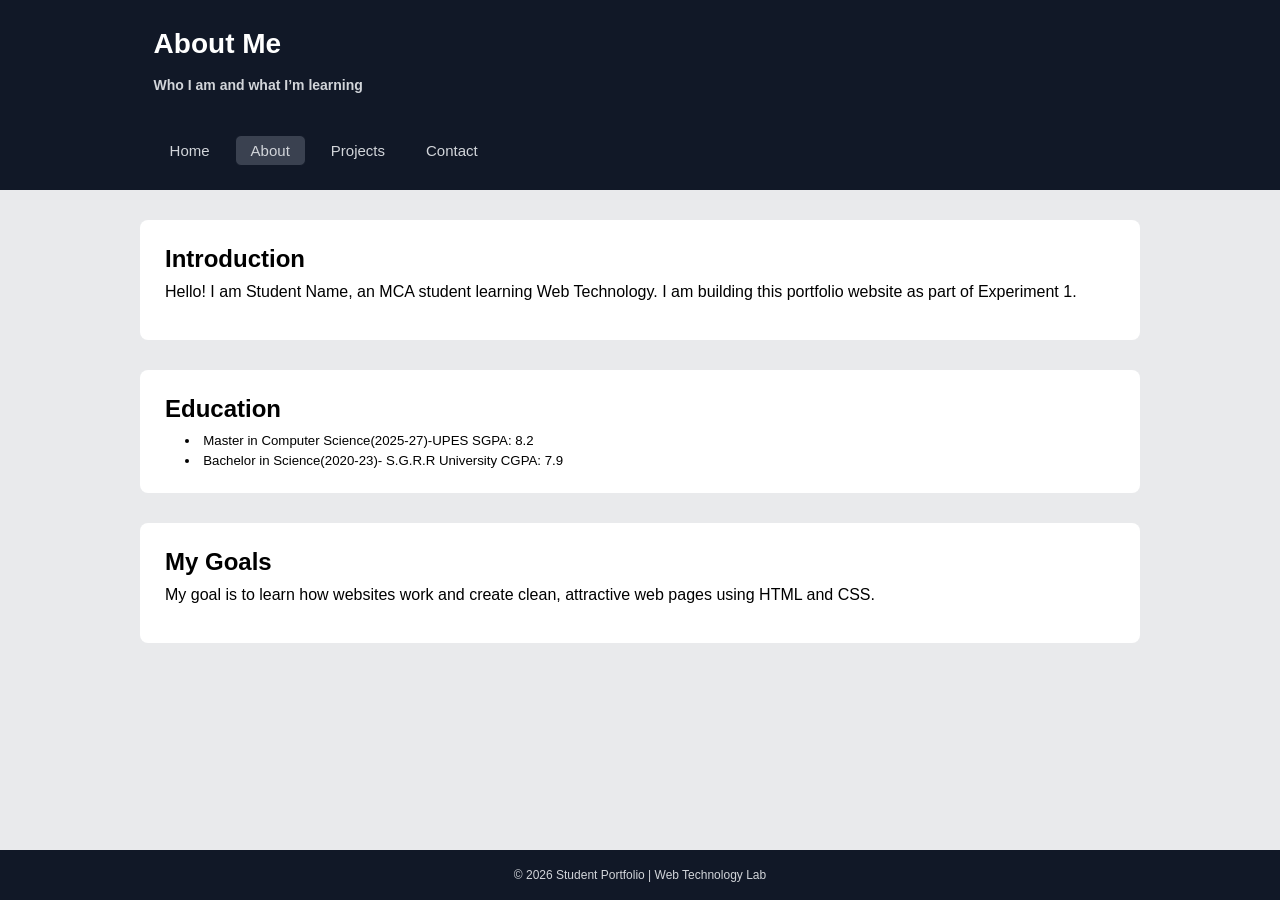
==== My Portfolio/about.html @ 5d3e5857 "This is my Web Responsive portfolio" ====
<!DOCTYPE html>
<html lang="en">
<head>
    <meta charset="UTF-8">
    <meta name="viewport" content="width=device-width, initial-scale=1.0">
    <title>Portfolio 2</title>
    <link rel="stylesheet" href="style.css">
</head>
<body>
    <nav id="top-nav">
        <div id="nav-content">
            <h2 style="color: white;">About Me</h2>
            <h3 style="color: #d2d5da;">Who I am and what I’m learning</h3>
            <div id="pages">
                <a href="index.html">Home</a>
                <a href="about.html" style="background-color:#3A4150;">About</a>
                <a href="projects.html">Projects</a>
                <a href="contact.html">Contact</a>
            </div>
        </div>
    </nav>
    <div class="main">
        <div class="boxes">
            <div id="b1abt">
                <h2>Introduction</h2>
                <p>Hello! I am Student Name, an MCA student learning Web Technology. I am building this portfolio website as part of Experiment 1.</p>
            </div>
            <div id="b2abt">
                <h2>Education</h2>
                <ul>
                    <li>Master in Computer Science(2025-27)-UPES SGPA: 8.2</li>
                    <li>Bachelor in Science(2020-23)- S.G.R.R University CGPA: 7.9</li>
                </ul>
            </div>
            <div id="b3abt">
                <h2>My Goals</h2>
                <p>My goal is to learn how websites work and create clean, attractive web pages using HTML and CSS.</p>
            </div>
        </div>
    </div>
    <nav class="bottom-nav">
        <p>© 2026 Student Portfolio | Web Technology Lab</p>
    </nav>    
</body>  
</html>
---- My Portfolio/style.css ----
*{
    margin: 0;
    padding: 0;
    font-family: Arial, Helvetica, sans-serif;
    box-sizing: border-box;
}
html {
    scroll-behavior: smooth;
}
html,body{  
    width: 100%;
    height: 100%;
    background-color: #e9eaec;
    min-height: 100vh;
    display: flex;
    flex-direction: column;
} 
#top-nav{
    width:100% ;
    min-height: 190px;
    height: auto;
    background-color: #111827;
    overflow: hidden;
    flex-shrink: 0;
}
#nav-content{
    display: flex;
    flex-direction: column;
    padding-left: clamp(16px, 12%, 220px);
}
#nav-content h2{
    font-size: 28px;
    padding-top: 28px;
    
}
#nav-content h3{
    margin-top: 17px;
    font-size: 14px;
}   
#pages{
    display: flex;
    margin-top: 42px;
    font-size: 15px;
    gap: 9px;
    flex-wrap: wrap;
}
#pages a{
    color: #d2d5da;
    border:1px solid #111827;
    font-weight: 200;
    border-radius: 6px;
    padding: 0.4em 1em;
    display: inline-block;
}
#pages a{
    text-decoration: none;
}
#pages a:hover{
    background-color:#3a4356;
}
.main {
    flex: 1;
    display: flex;
    flex-direction: column;
    align-items: flex-start;
}
.boxes{
    width: 100%;
}
#box1{
    max-width: 1000px;
    margin: 30px auto;
    height: 150px;
    background-color: white;
    border-radius: 8px;
    padding: 25px;
} 
#box1 h2{
    margin-bottom: 10px;
}
#box1 p{
    font-size: 15px;
}
#box1 a{
    margin-top: 15px;
    color: white;
    font-weight: 200;
    border-radius: 6px;
    padding: 0.4em 1em;
    display: inline-block;
    text-decoration: none;
    background-color:#2563EB;
}
#box2{
    display: flex;
    max-width: 1000px;
    margin: 30px auto;
    min-height: 180px;
    height: auto;
    background-color: white;
    border-radius: 8px;
    width: 100%;
} 
#init{
    display: grid;
    place-items: center;
    min-width: 150px;
    min-height: 150px;
    aspect-ratio: 1 / 1;
    background: linear-gradient(to bottom right,#5DA1F9,#2766EB);
    border: #111827;
    border-radius: 10px;
    margin: 25px;
    color: white;
}
#box2-cont{
    display: flex;
    flex-direction: column;
    justify-content: left;
    margin-top: 50px;
    margin-bottom: 25px;
    flex: 1;
    gap: 10px;
}
@media (max-width: 600px){
    #box2{
        flex-direction: column;
        align-items: center;
        text-align: center;
        gap: 15px;
    }
}
.bottom-nav{
    background-color: #111827;
    flex-shrink: 0;
    color: #d2d5da;
    display: grid;
    place-items: center;
    min-height: 50px;
    height: auto;
    font-size: 12px;
}
#box3{
    max-width: 1000px;
    margin: 30px auto;
    min-height: 150px;
    height: auto;
    background-color: white;
    border-radius: 8px;
    width: 100%;
    padding: 25px;
} 
#box3 h2{
    margin-bottom: 9px;
}
#box3 ul{
    padding-left: 20px;
    list-style-position: inside;
    display: flex;
    flex-direction: column;
    gap: 5px;
}
#b1abt{
    max-width: 1000px;
    margin: 30px auto;
    min-height: 120px;
    height: auto;
    background-color: white;
    border-radius: 8px;
    padding: 25px;
}
#b1abt h2{
    margin-bottom: 10px;
}
#b1abt p{
    font-weight: 100;
}
#b2abt{
    max-width: 1000px;
    margin: 30px auto;
    min-height: 120px;
    height: auto;
    background-color: white;
    border-radius: 8px;
    padding: 25px;
}
#b2abt h2{
    margin-bottom: 10px;
}
#b2abt ul{
    padding-left: 20px;
    list-style-position: inside;
    display: flex;
    flex-direction: column;
    gap: 5px;
    font-size: 13.25px;
}
#b3abt{
    max-width: 1000px;
    margin: 30px auto;
    min-height: 120px;
    height: auto;
    background-color: white;
    border-radius: 8px;
    padding: 25px;
}
#b3abt h2{
    margin-bottom: 10px;
}
#b3abt p{
    font-weight: 100;
}
#b1prj{
    max-width: 1000px;
    margin: 30px auto;
    min-height: 350px;
    height: auto;
    background-color: white;
    border-radius: 8px;
    padding: 25px;
}
#b1prj h2{
    margin-bottom: 20px ;
}
#prjs{
    display: grid;
    grid-template-columns: repeat(2, 1fr);
    gap: 20px;
    padding: 10px;
}
@media (max-width: 600px){
    #prjs{
        grid-template-columns: 1fr;
    }
}
.prj{
    border: 0.5px rgb(210, 210, 210) solid;
    border-radius: 10px;
    margin: 10px;
    min-height: 100px;
    height: auto;
    padding: 10px;
    background-color: #f6f6f6;
}
.prj h3{
    margin-bottom: 10px;
}
.prj p{
    font-size: 14px;
}
#b2prj{
    max-width: 1000px;
    margin: 30px auto;
    min-height: 150px;
    height: auto;
    background-color: white;
    border-radius: 8px;
    width: 100%;
    padding: 25px;
} 
#b2prj h2{
    margin-bottom: 10px;
}
#b2prj ul{
    padding-left: 20px;
    list-style-position: inside;
    display: flex;
    flex-direction: column;
    gap: 5px;
}
#b1cnt{
    max-width: 1000px;
    margin: 30px auto;
    min-height: 140px;
    height: auto;
    background-color: white;
    border-radius: 8px;
    padding: 25px;
}
#b1cnt h2{
    margin-bottom: 15px;
}
#b1cnt p{
    font-size: 14.5px;
}
#b2cnt{
    display: flex;
    flex-direction: column;
    max-width: 1000px;
    margin: 30px auto;
    min-height: 350px;
    height: auto;
    background-color: white;
    border-radius: 8px;
    padding: 25px;
}
#b2cnt h2{
    margin-bottom: 14px;
}
#b2cnt label{
    margin-top: 12px;
}
#b2cnt input{
    margin-bottom: 5px;
    margin-top: 5px;
}
#b2cnt input{
    border: 0.5px rgb(197, 194, 194) solid;
    border-radius: 10px;
    padding: 8px;
}
#msg{
    min-height: 80px;
}
#b2cnt button{
    color: white;
    margin-top: 10px;
    margin-bottom: 10px;
    max-width: 80px;
    min-height: 40px;
    border: 0px;
    border-radius: 5px;
    background-color: #2563EB;

}
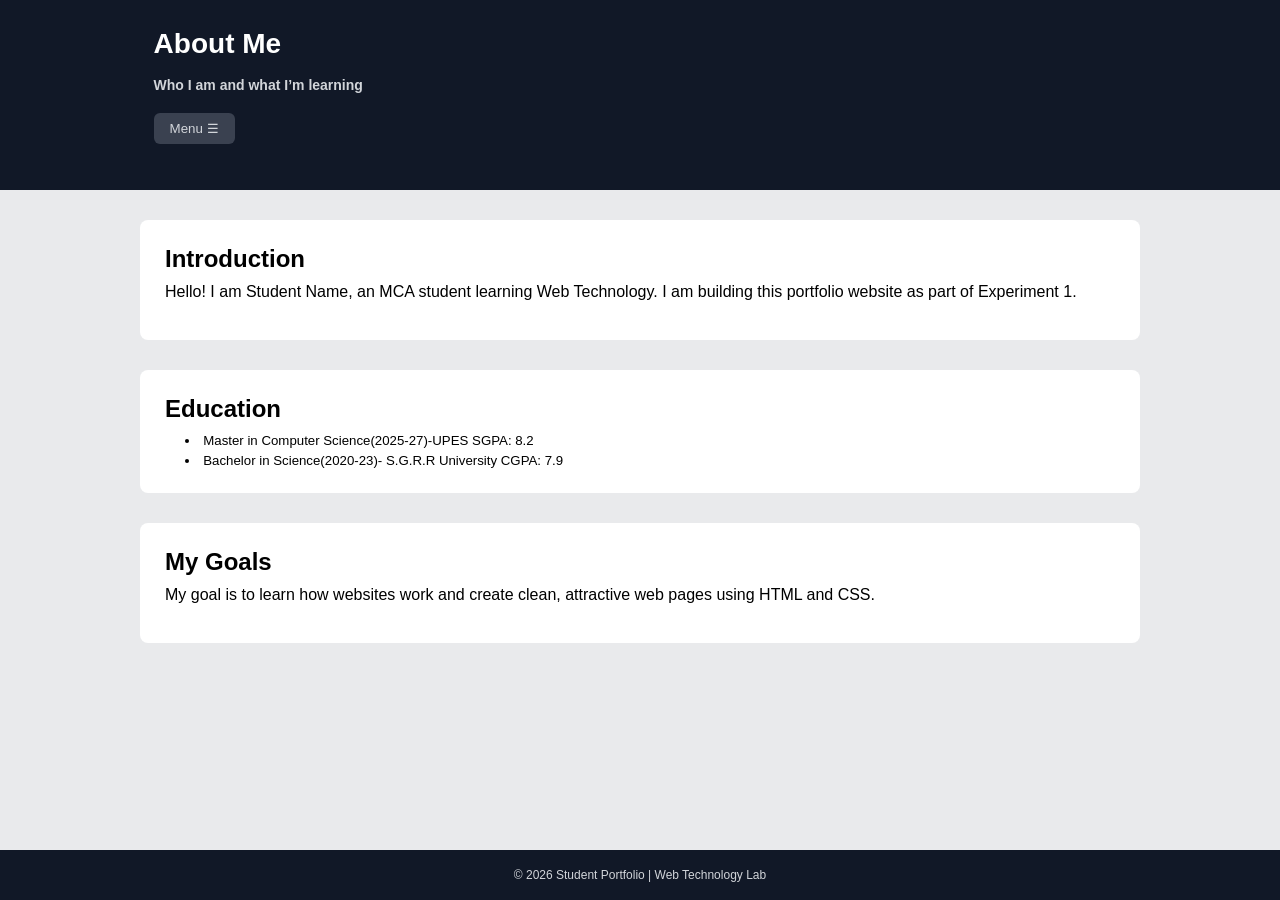
==== commit ca50ce99: "Added dropdown menu and form verification message" ====
--- a/My Portfolio/about.html
+++ b/My Portfolio/about.html
@@ -11,15 +11,26 @@
         <div id="nav-content">
             <h2 style="color: white;">About Me</h2>
             <h3 style="color: #d2d5da;">Who I am and what I’m learning</h3>
-            <div id="pages">
+            <!-- <div id="pages">
                 <a href="index.html">Home</a>
                 <a href="about.html" style="background-color:#3A4150;">About</a>
                 <a href="projects.html">Projects</a>
                 <a href="contact.html">Contact</a>
+            </div> -->
+
+            <div id="menu">
+                <button id="menu-btn">Menu ☰</button>
+                    <div id="dropdown">
+                        <a href="index.html">Home</a>
+                        <a href="about.html">About</a>
+                        <a href="projects.html">Projects</a>
+                        <a href="contact.html">Contact</a>
+                    </div>
             </div>
+
         </div>
     </nav>
-    <div class="main">
+    <div class="main"> 
         <div class="boxes">
             <div id="b1abt">
                 <h2>Introduction</h2>
@@ -40,6 +51,7 @@
     </div>
     <nav class="bottom-nav">
         <p>© 2026 Student Portfolio | Web Technology Lab</p>
-    </nav>    
+    </nav>
+    <script src="script.js"></script>    
 </body>  
 </html>
--- a/My Portfolio/style.css
+++ b/My Portfolio/style.css
@@ -20,7 +20,7 @@
     min-height: 190px;
     height: auto;
     background-color: #111827;
-    overflow: hidden;
+    overflow: visible;
     flex-shrink: 0;
 }
 #nav-content{
@@ -321,5 +321,58 @@
     border: 0px;
     border-radius: 5px;
     background-color: #2563EB;
-
+}
+.errormsg{
+    color: red;
+}
+.successrmsg{
+    color: black;
+}
+
+
+.prj {
+    cursor: pointer;
+    transition: 0.3s;
+}
+
+.prj:hover {
+    transform: scale(1.03);
+    background: #f5f5f5;
+}
+
+#menu {
+    position: relative;
+    margin-top: 20px;
+}
+
+#menu-btn {
+    background-color: #3A4150;
+    color: #d2d5da;
+    border: none;
+    padding: 8px 16px;
+    border-radius: 6px;
+    cursor: pointer;
+}
+
+/* 🔥 FIX: z-index + display */
+#dropdown {
+    display: none;
+    position: absolute;
+    top: 100%;
+    left: 0;
+    background-color: #111827;
+    border-radius: 6px;
+    min-width: 150px;
+    z-index: 999;   /* VERY IMPORTANT */
+}
+
+#dropdown a {
+    display: block;
+    padding: 10px;
+    color: #d2d5da;
+    text-decoration: none;
+}
+
+#dropdown a:hover {
+    background-color: #3a4356;
 }
